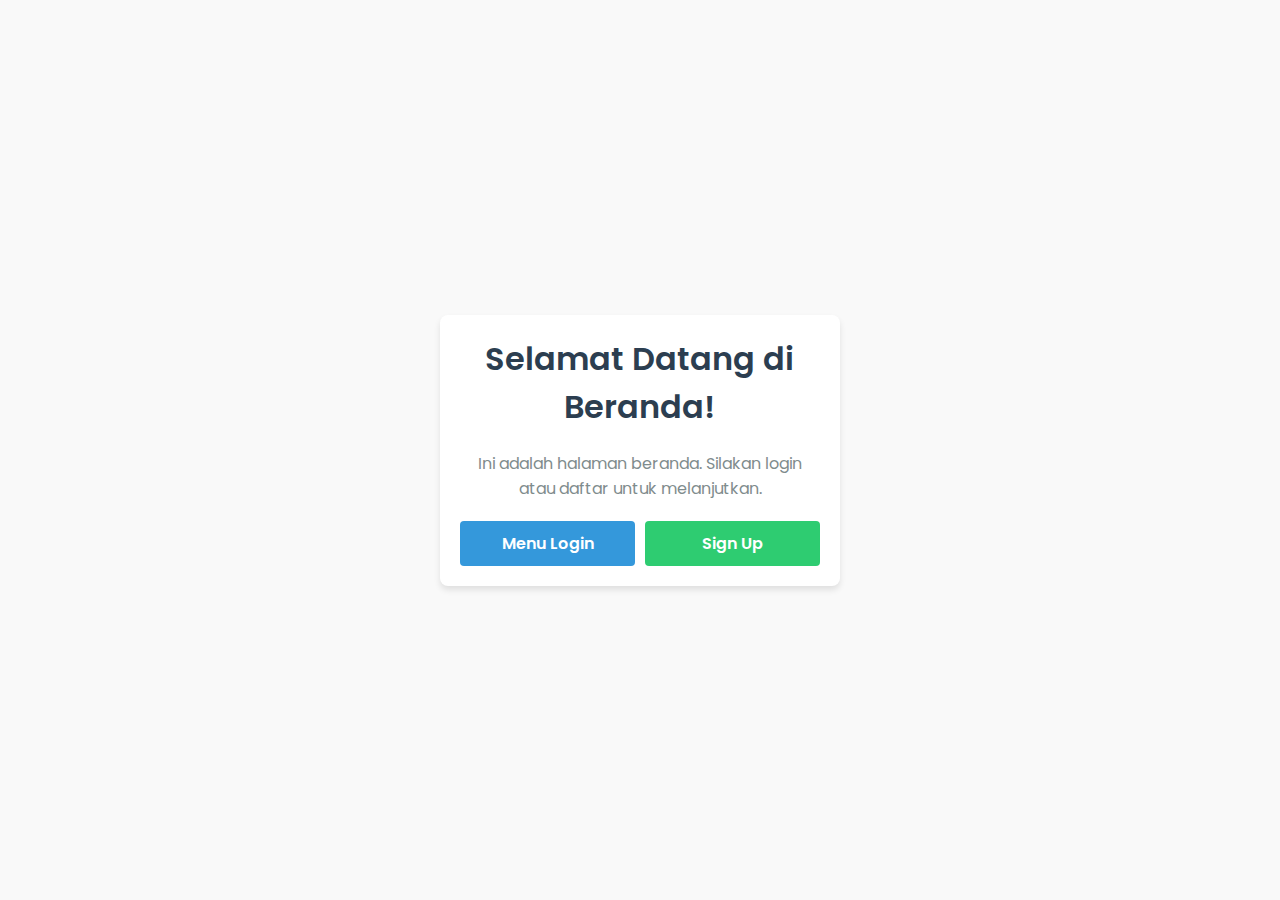
==== Prak-5/index.html @ 133bcd96 "feat: css integration" ====
<!DOCTYPE html>
<html lang="en">
<head>
    <meta charset="UTF-8">
    <meta name="viewport" content="width=device-width, initial-scale=1.0">
    <title>Beranda</title>

    <link href="https://fonts.googleapis.com/css2?family=Poppins:wght@400;600&display=swap" rel="stylesheet">

    <link rel="stylesheet" href="styles.css">
</head>
<body>
    <div class="container">
        <h1>Selamat Datang di Beranda!</h1>
        <p>Ini adalah halaman beranda. Silakan login atau daftar untuk melanjutkan.</p>
        <div class="button-container">
            <button onclick="window.location.href='login.html'">Menu Login</button>
            <button onclick="window.location.href='signup.html'">Sign Up</button>
        </div>
    </div>
</body>
</html>
---- Prak-5/styles.css ----
* {
    margin: 0;
    padding: 0;
    box-sizing: border-box;
}


body {
    font-family: 'Poppins', sans-serif;
    background-color: #f9f9f9;
    color: #333;
    display: flex;
    justify-content: center;
    align-items: center;
    height: 100vh;
}


.container {
    display: grid;
    grid-template-rows: auto auto auto;
    gap: 20px;
    text-align: center;
    padding: 20px;
    max-width: 400px;
    background-color: #ffffff;
    border-radius: 8px;
    box-shadow: 0 4px 6px rgba(0, 0, 0, 0.1);
}


h1 {
    font-size: 2rem;
    font-weight: 600;
    color: #2c3e50;
}

p {
    font-size: 1rem;
    color: #7f8c8d;
}


.button-container {
    display: grid;
    grid-template-columns: 1fr 1fr;
    gap: 10px;
}

button {
    font-family: 'Poppins', sans-serif;
    font-size: 1rem;
    font-weight: 600;
    padding: 10px;
    border: none;
    border-radius: 4px;
    cursor: pointer;
    transition: background-color 0.3s ease;
}


button:nth-child(1) {
    background-color: #3498db;
    color: #fff;
}

button:nth-child(2) {
    background-color: #2ecc71;
    color: #fff;
}

button:hover {
    opacity: 0.9;
}

/* Judul halaman */
h2 {
    font-size: 1.5rem;
    font-weight: 600;
    color: #2c3e50;
}


.form-group {
    display: grid;
    gap: 8px;
    text-align: left;
}


label {
    font-size: 1rem;
    font-weight: 600;
    color: #333;
}


input[type="text"],
input[type="password"] {
    font-family: 'Poppins', sans-serif;
    font-size: 1rem;
    padding: 10px;
    border: 1px solid #ccc;
    border-radius: 4px;
    transition: border-color 0.3s ease;
}

input[type="text"]:focus,
input[type="password"]:focus {
    border-color: #3498db;
    outline: none;
}


button[type="submit"] {
    font-family: 'Poppins', sans-serif;
    font-size: 1rem;
    font-weight: 600;
    padding: 10px;
    background-color: #3498db;
    color: #fff;
    border: none;
    border-radius: 4px;
    cursor: pointer;
    transition: background-color 0.3s ease;
}


button[type="submit"]:hover {
    background-color: #2980b9;
}


.profile {
    display: grid;
    grid-template-rows: auto 1fr auto;
    gap: 20px;
    text-align: center;
    padding: 20px;
    max-width: 400px;
    margin: 0 auto;
    background-color: #ffffff;
    border-radius: 8px;
    box-shadow: 0 4px 6px rgba(0, 0, 0, 0.1);
}


.profile-info {
    text-align: left;
}


strong {
    font-weight: 600;
    color: #333;
}


.logout-button {
    font-family: 'Poppins', sans-serif;
    font-size: 1rem;
    font-weight: 600;
    padding: 10px 20px;
    background-color: #e74c3c;
    color: #fff;
    border: none;
    border-radius: 4px;
    cursor: pointer;
    transition: background-color 0.3s ease;
    align-self: end;
}

.logout-button:hover {
    background-color: #c0392b;
}




.form-group {
    display: grid;
    gap: 8px;
    text-align: left;
}


input[type="text"],
input[type="password"],
input[type="email"],
input[type="date"] {
    font-family: 'Poppins', sans-serif;
    font-size: 1rem;
    padding: 10px;
    border: 1px solid #ccc;
    border-radius: 4px;
    transition: border-color 0.3s ease;
}


input[type="text"]:focus,
input[type="password"]:focus,
input[type="email"]:focus,
input[type="date"]:focus {
    border-color: #3498db;
    outline: none;
}

button[type="submit"] {
    font-family: 'Poppins', sans-serif;
    font-size: 1rem;
    font-weight: 600;
    padding: 10px;
    background-color: #2ecc71;
    color: #fff;
    border: none;
    border-radius: 4px;
    cursor: pointer;
    transition: background-color 0.3s ease;
}

/* Hover effect untuk tombol */
button[type="submit"]:hover {
    background-color: #27ae60;
}
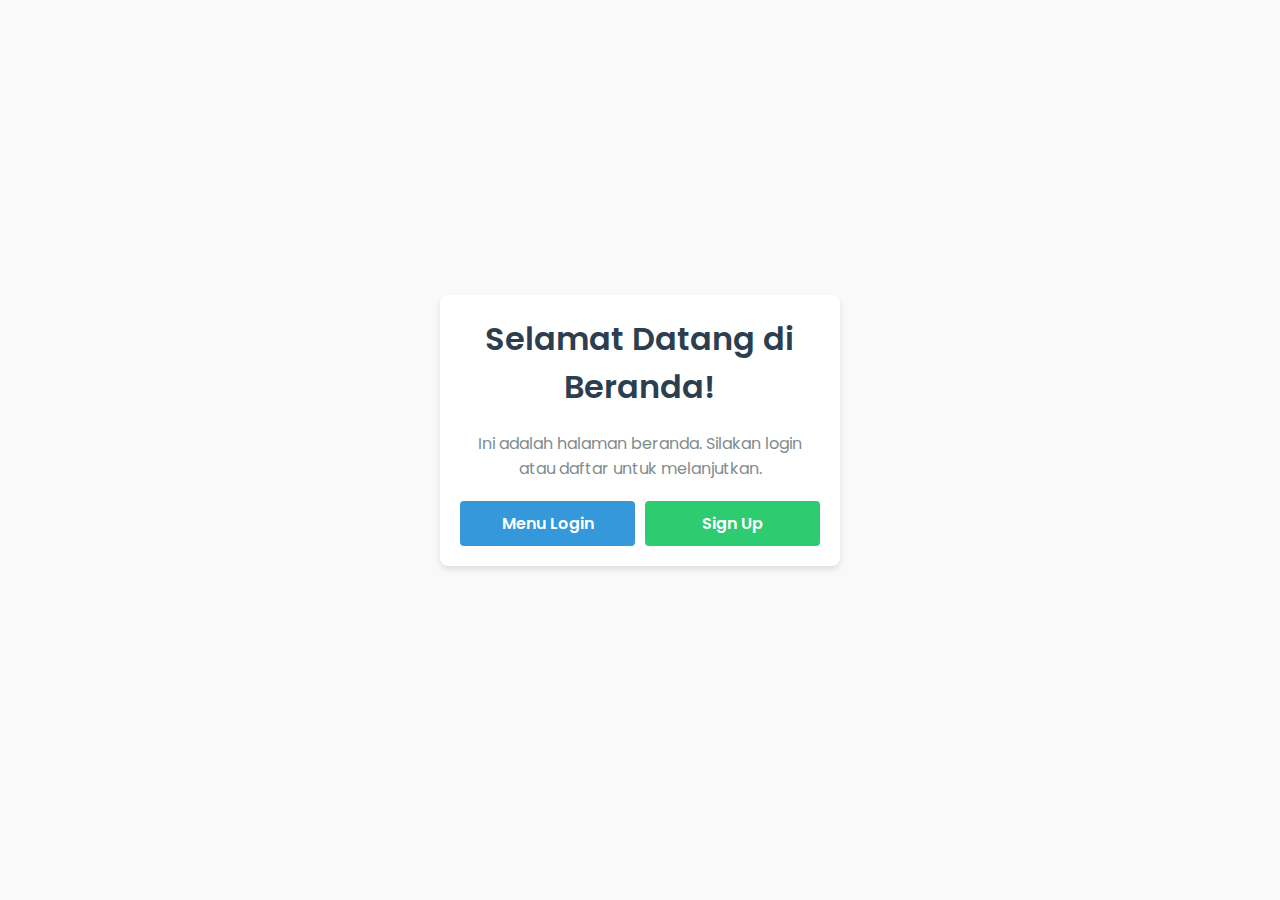
==== commit 4da9c018: "update: css layout" ====
--- a/Prak-5/index.html
+++ b/Prak-5/index.html
@@ -10,13 +10,17 @@
     <link rel="stylesheet" href="styles.css">
 </head>
 <body>
-    <div class="container">
-        <h1>Selamat Datang di Beranda!</h1>
-        <p>Ini adalah halaman beranda. Silakan login atau daftar untuk melanjutkan.</p>
-        <div class="button-container">
-            <button onclick="window.location.href='login.html'">Menu Login</button>
-            <button onclick="window.location.href='signup.html'">Sign Up</button>
+    <div class="bungkus">
+        <div class="container">
+            <h1>Selamat Datang di Beranda!</h1>
+            <p>Ini adalah halaman beranda. Silakan login atau daftar untuk melanjutkan.</p>
+            <div class="button-container">
+                <button onclick="window.location.href='login.html'">Menu Login</button>
+                <button onclick="window.location.href='signup.html'">Sign Up</button>
+            </div>
         </div>
     </div>
+
+
 </body>
 </html>--- a/Prak-5/styles.css
+++ b/Prak-5/styles.css
@@ -1,23 +1,255 @@
-
+/* Reset default styling */
 * {
     margin: 0;
     padding: 0;
     box-sizing: border-box;
 }
 
-
+/* General body styling */
 body {
     font-family: 'Poppins', sans-serif;
     background-color: #f9f9f9;
     color: #333;
+}
+
+/* Navbar styling */
+.navbar {
+    box-shadow: 0 4px 6px rgba(0, 0, 0, 0.1);
+}
+
+.navbar-brand {
+    font-weight: 600;
+    color: #3498db !important;
+}
+
+.navbar-nav .nav-link {
+    color: #333;
+    transition: color 0.3s ease;
+}
+
+.navbar-nav .nav-link:hover {
+    color: #3498db;
+}
+
+/* Profile header styling */
+.profile-header {
+    background-color: #3498db;
+    color: #fff;
+    padding: 40px 20px;
+}
+
+.profile-image {
+    width: 150px;
+    height: 150px;
+    object-fit: cover;
+    margin-bottom: 20px;
+    border: 4px solid #fff;
+    box-shadow: 0 4px 6px rgba(0, 0, 0, 0.1);
+}
+
+.profile-header h1 {
+    font-size: 2rem;
+    font-weight: 600;
+    margin-bottom: 10px;
+}
+
+.profile-header p {
+    font-size: 1rem;
+    font-weight: 400;
+}
+
+/* Carousel styling */
+.carousel-section {
+    margin: 20px 0;
+}
+
+.carousel-item img {
+    height: 400px;
+    object-fit: cover;
+}
+
+/* Profile info section */
+.profile-info-section {
+    padding: 40px 0;
+}
+
+.profile-info-section h2 {
+    font-size: 1.5rem;
+    font-weight: 600;
+    color: #333;
+}
+
+.profile-info-section p {
+    font-size: 1rem;
+    color: #555;
+}
+
+/* Footer styling */
+.footer {
+    box-shadow: 0 -4px 6px rgba(0, 0, 0, 0.1);
+}
+
+.footer p {
+    font-size: 0.9rem;
+    color: #777;
+}
+
+/* General body styling */
+body {
+    font-family: 'Poppins', sans-serif;
+    margin: 0;
+    padding: 0;
+}
+
+/* Header styling */
+.header {
+    background-color: #ffffff;
+    padding: 15px 20px;
+    box-shadow: 0 2px 4px rgba(0, 0, 0, 0.1);
+}
+
+.header-content {
+    display:flex;
+    justify-content: space-between;
+    margin-left: 29%;
+    margin-right: 29%;
+}
+
+.header h2 {
+    color: #6aa84f;
+    margin: 0;
+    font-size: 1.5rem;
+}
+
+.logout-button {
+    background-color: #e040fb;
+    color: #fff;
+    border: none;
+    padding: 8px 16px;
+    border-radius: 4px;
+    cursor: pointer;
+    font-size: 0.9rem;
+}
+
+.logout-button:hover {
+    opacity: 0.8;
+}
+
+/* Main content styling */
+.content {
+    background: url(image.png);
+    background-size:cover;
+    min-height: 100vh;
+    padding: 40px;
+    display: flex;
+    flex-direction: column;
+    align-content: center;
+    align-items: center;
+}
+
+.container{
+    display: flex;
+    background-color: #fff;
+    border-radius: 10px;
+    overflow: hidden;
+    box-shadow: 0 4px 8px rgba(0, 0, 0, 0.1);
+    width: 100%;
+    max-width: 44%;
+    margin-bottom: 40px;
+    align-items: center;
+}
+
+.profile-card {
+    display: flex;
+    background-color: #fff;
+    border-radius: 10px;
+    overflow: hidden;
+    box-shadow: 0 4px 8px rgba(0, 0, 0, 0.1);
+    width: 100%;
+    max-width: 44%;
+    margin-bottom: 40px;
+    align-items: center;
+    
+}
+
+.image-container {
+    width: 300px;
+    height: 400px;
+    background-color: #b7dab2;
+    position: relative;
+}
+
+.image-container img {
+    width: 100%;
+    height: 100%;
+    object-fit: cover;
+}
+
+.info-container {
+    padding: 20px;
+    width: calc(100% - 300px);
+}
+
+.info-container h3 {
+    color: #6aa84f;
+    margin-top: 0;
+    font-size: 1.2rem;
+}
+
+.info-container ul {
+    list-style-type: none;
+    padding: 0;
+    margin: 10px 0 0;
+}
+
+.info-container li {
+    margin-bottom: 5px;
+    font-size: 0.9rem;
+}
+
+/* Profile Information Section */
+.profile-info-section {
+    width: 100%;
+    max-width: 800px;
+    background-color: #fff;
+    border-radius: 10px;
+    padding: 20px;
+    box-shadow: 0 4px 8px rgba(0, 0, 0, 0.1);
+    text-align: left;
+}
+
+.profile-info-section h2 {
+    color: #6aa84f;
+    margin-top: 0;
+    font-size: 1.5rem;
+    margin-bottom: 20px;
+}
+.profile-info{
+    margin-top: 20px;
+}
+
+.profile-info p {
+        margin-bottom: 10px;
+    font-size: 1rem;
+}
+
+.profile-info strong {
+    font-weight: 600;
+}
+
+
+
+
+.bungkus{
     display: flex;
     justify-content: center;
     align-items: center;
-    height: 100vh;
-}
-
+    align-content: center;
+    height:100vh;
+}
 
 .container {
+    
     display: grid;
     grid-template-rows: auto auto auto;
     gap: 20px;
@@ -222,4 +454,5 @@
 /* Hover effect untuk tombol */
 button[type="submit"]:hover {
     background-color: #27ae60;
-}+}
+
